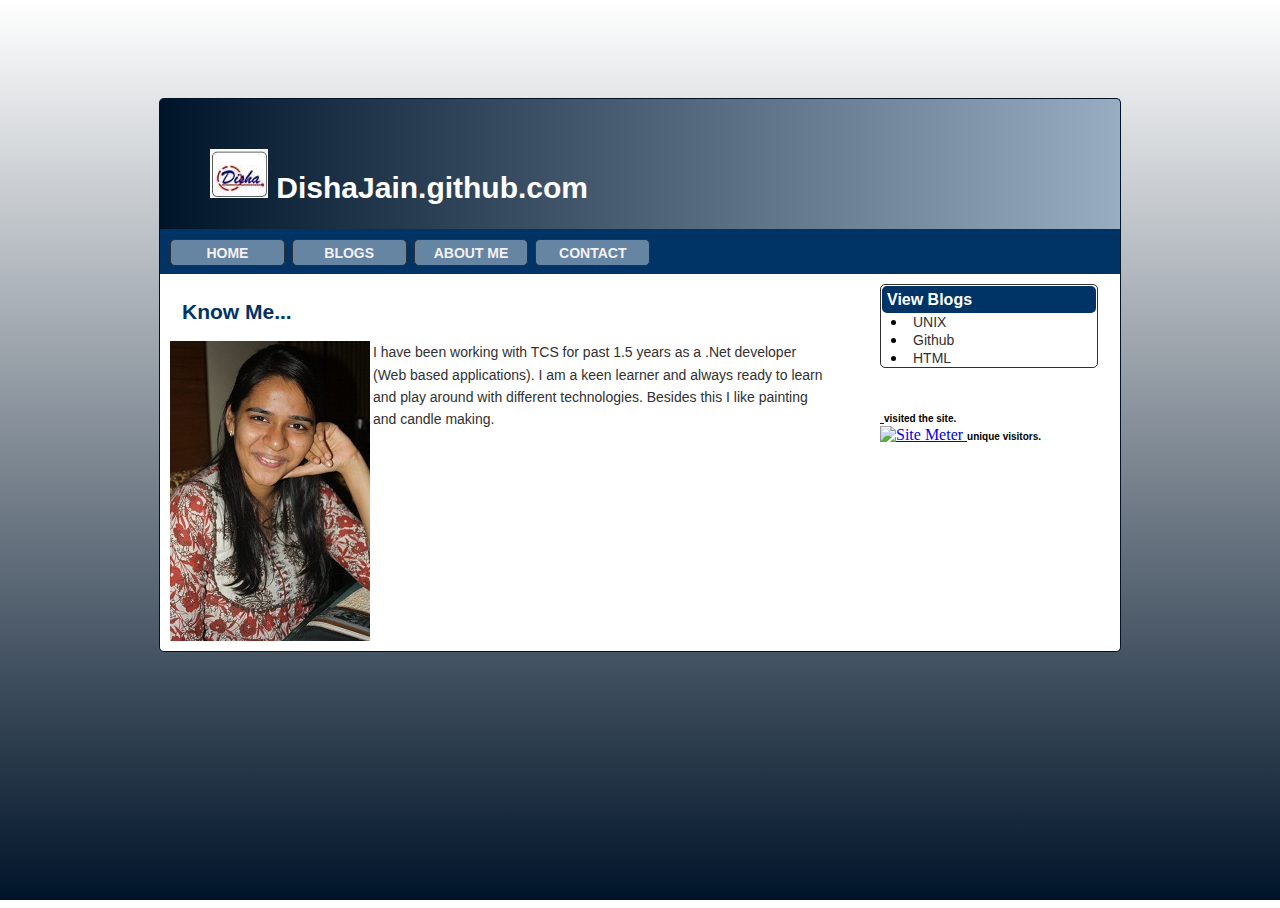
==== aboutMe.htm @ b83c5d77 "added comments" ====
<html>
  <head>
  <title>DishaJain.github.com</title>
  <link href="CSS/styleSheet.css" rel="stylesheet" type="text/css"/>
  <script type="text/javascript" src="http://code.jquery.com/jquery-1.7.1.min.js"></script>
  
  

  
  <script type="text/javascript">

  var _gaq = _gaq || [];
  _gaq.push(['_setAccount', 'UA-30586590-1']);
  _gaq.push(['_trackPageview']);

  (function() {
    var ga = document.createElement('script'); ga.type = 'text/javascript'; ga.async = true;
    ga.src = ('https:' == document.location.protocol ? 'https://ssl' : 'http://www') + '.google-analytics.com/ga.js';
    var s = document.getElementsByTagName('script')[0]; s.parentNode.insertBefore(ga, s);
  })();

</script>
  </head>
  <body>  
 
	  <div id="mainBackground">
		  <div style="height:10%;"></div>
		  <div id="" class="content_header header ">
			  <div class="headerFont">
				  <img src="Images/logo.jpg" >
				DishaJain.github.com
			  </div>
			
		  </div>
		  <div id="" class="content_body">
			<div class="navigation">
				<div style="padding:10px">
					<a href="index.htm" class="showInline tabs">HOME</a>  
					<a href="blogs.htm" class="showInline tabs">BLOGS</a>  
					<a href="aboutMe.htm" class="showInline tabs">ABOUT ME</a>  
					<a href="contactMe.htm" class="showInline tabs">CONTACT</a>  			
				</div>
			</div>
			<div>
				<div class="floatLeft text lineHeight" style="margin: 10px;">
					<div>
						<h2 style="margin-left:12px; color:#003366">
							Know Me...
						</h2>
						<divl>
							<img src="Images/meme.jpg" align="left">
							I have been working with TCS for past 1.5 years as a .Net developer (Web based applications). I am a keen learner and always ready to learn and play around with different technologies. Besides this I like painting and candle making.

						</div>
					</div>
				</div>
				<div class="floatRight">
					<div class="rightLinks">
						<div style="height:1px;"></div>
						<div class="linksHead">
							<label style="padding-left:5px;">View Blogs</label>
						</div>
						<div style=" padding-left:10px;">
							<li><a href="unix.htm" class="text linksHeight">UNIX</a></li>
							<li><a href="github.htm" class="text linksHeight">Github</a></li>
							<li><a href="html.htm" class="text linksHeight">HTML</a></li>
						</div>
						
					</div>
					<div class="margin10">
						<iframe src="http://www.facebook.com/plugins/like.php?href=http://dishajain.github.com/" scrolling="no" frameborder="0"style="border:none; width:200px; height:30px"></iframe>
						<!--<a href="http://dishajain.github.com/" class="twitter-follow-button" data-show-count="false" data-lang="en">Follow @twitter</a>-->
					</div>
					<div class="margin10">				 <!-- hitwebcounter Code START -->
						<a href="http://www.hitwebcounter.com/freecounterfeatures.php" target="_blank">
						<img src="http://hitwebcounter.com/counter/counter.php?page=4394078&style=0007&nbdigits=5&type=page&initCount=0" title="" Alt=""   border="0" >
						</a>
						<label style="font: normal bold 10px Arial; "> visited the site.</label>
						<br>  
						<a href="http://www.hitwebcounter.com/counterresources.php" target="_blank">
<img src="http://hitwebcounter.com/counter/counter.php?page=4395032&style=0007&nbdigits=5&type=ip&initCount=0" title="Site Meter" Alt="Site Meter"   border="0" >
</a><label style="font: normal bold 10px Arial; "> unique visitors.</label>
<br>
					</div>
				</div>
			</div>
			
		</div>
		<div style="height:10%;"></div>
		
	  </div>
	
  </body>
  </html>
---- CSS/styleSheet.css ----
.whiteBackground
 {
 width: 960px;
 margin: auto;
 background-color: #FFFFFF;
 }
 
 .background
 {
 margin: auto;
 width: 940px;
 padding-top:10px;
 }
 html {
    height: 100%;
}

 body
 {
 filter: progid:DXImageTransform.Microsoft.Gradient(GradientType=0, StartColorStr='#FFFFFF', EndColorStr='#001429');
    background: -webkit-gradient(linear, 0 0, 0 100%, from(#FFFFFF), to(#001429));
    background: -moz-linear-gradient(top, #FFFFFF, #001429);
    height: 100%;
	background-repeat: no-repeat;
	background-attachment: fixed;
 }
 
 #mainBackground
 {
 
 }
 #mainBackground_header{
 background-color: #476C91;; height:25%;
 }
.content_header{
	border-top: 1px solid #001429;
	border-left: 1px solid #001429;
	border-right: 1px solid #001429;
	width:960px;
	border-top-left-radius: 5px;
	border-top-right-radius: 5px;
	margin:auto;
	height:130px;
	
}
.mainBody{
border: 1px solid #001429;
border-radius: 5px;
}
.content_body{
	border-bottom: 1px solid #001429;
	border-left: 1px solid #001429;
	border-right: 1px solid #001429;
	width:960px;
	border-bottom-left-radius: 5px;
	border-bottom-right-radius: 5px;
	margin:auto;
	height:auto;
	background-color: #FFFFFF;
	overflow: auto;
}
.showInline
 {
 display:inline;
 }
 
 .navigation{
 background-color: #003366;
 height:45px;
 }
 .tabs
 {
 float:left; 
 width: 12%; 
 height:20px;
 font: normal bold 14px Arial; 
 color: #F4F1F4; 
 padding-top: 5px;
 text-align: center;
  background-color: #6685A3;
  border: 1px solid #313031;
  border-radius: 5px;
  text-decoration:none;
  margin-right:7px;
 }
 .floatLeft
{
	float: left;
	width:68%;
}
.floatRight
{
	float: right;
	width:25%;
	margin-right:10px;
}
.text
{
font: normal normal 14px Tahoma, Arial, Helvetica, Sans-Serif;
color: #313031; 
text-decoration:none;
}
.rightLinks{
margin: 10px;
border: 1px solid #313031;
border-radius: 5px;
width:216px;
}

.linksHead
{
 background-color: #003366;
 width:214px;
 height: 20px;
 padding:5px 0 2px 0;
 margin:auto;
 color: #FFFFFF;
 font: normal bold 16px Tahoma, Arial, Helvetica, Sans-Serif;
 border-radius: 5px;
}

.linksBody{
background-color: #EBEBEC;

}

.linksHeight
{
height:30lpx;
}

.header{
filter: progid:DXImageTransform.Microsoft.Gradient(GradientType=1, StartColorStr='#001429', EndColorStr='#99ADC2');
    background: -webkit-gradient(linear, 0 0, 100% 0, from(#001429), to(#99ADC2));
    background: -moz-linear-gradient(left, #001429, #99ADC2);
	
	 
}

.headerFont{
font: normal bold 30px Arial; 
color: #FFFFFF;
margin:50px;
}

.grid
{
width:190px;
height: 130px;
margin:auto;
border: 1px solid #313031;
}
 .gridTabs
 {
 float:left;  
 font: normal bold 14px Arial; 
 padding-top: 15px;
  background-color: #6685A3;
  border-radius: 5px;
  text-decoration:none;
 }
 
 h2{
 color: #003366;
 }
 
 .margin10
 {
 margin-left:10px;
 }
 
 .margin15
 {
 margin:12px;
 }
 
 .lineHeight
 {
 line-height:1.6em;
 }
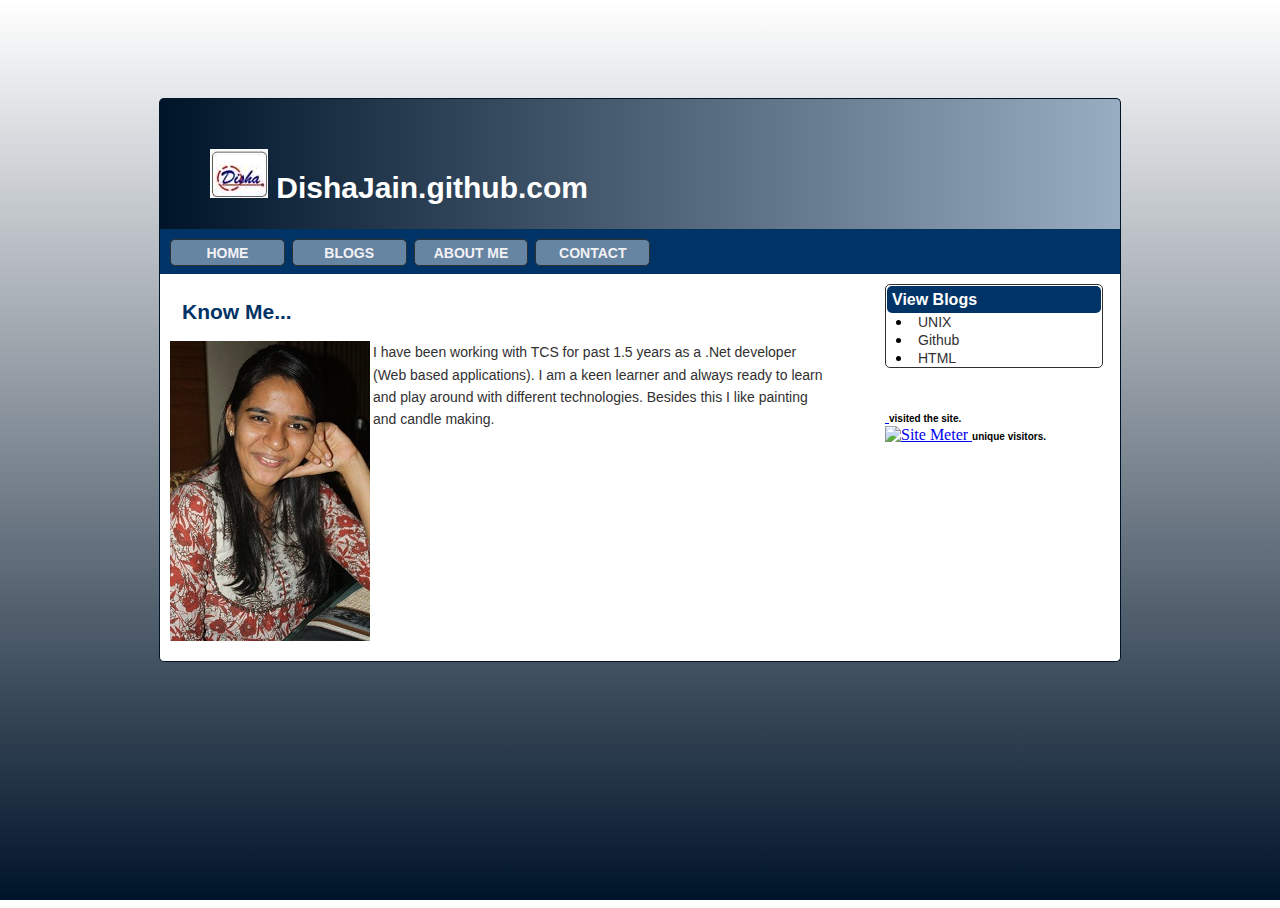
==== commit e8c08ecb: "Comments" ====
--- a/aboutMe.htm
+++ b/aboutMe.htm
@@ -83,10 +83,11 @@
 <br>
 					</div>
 				</div>
+				<div style="height:10px;clear:both;"></div>
 			</div>
 			
 		</div>
-		<div style="height:10%;"></div>
+		
 		
 	  </div>
 	
--- a/CSS/styleSheet.css
+++ b/CSS/styleSheet.css
@@ -92,7 +92,7 @@
 {
 	float: right;
 	width:25%;
-	margin-right:10px;
+	margin-right:5px;
 }
 .text
 {
@@ -126,7 +126,7 @@
 
 .linksHeight
 {
-height:30lpx;
+height:30px;
 }
 
 .header{
@@ -178,3 +178,7 @@
  {
  line-height:1.6em;
  }
+.readMore
+{
+font: normal normal 14px Tahoma, Arial, Helvetica, Sans-Serif;
+}
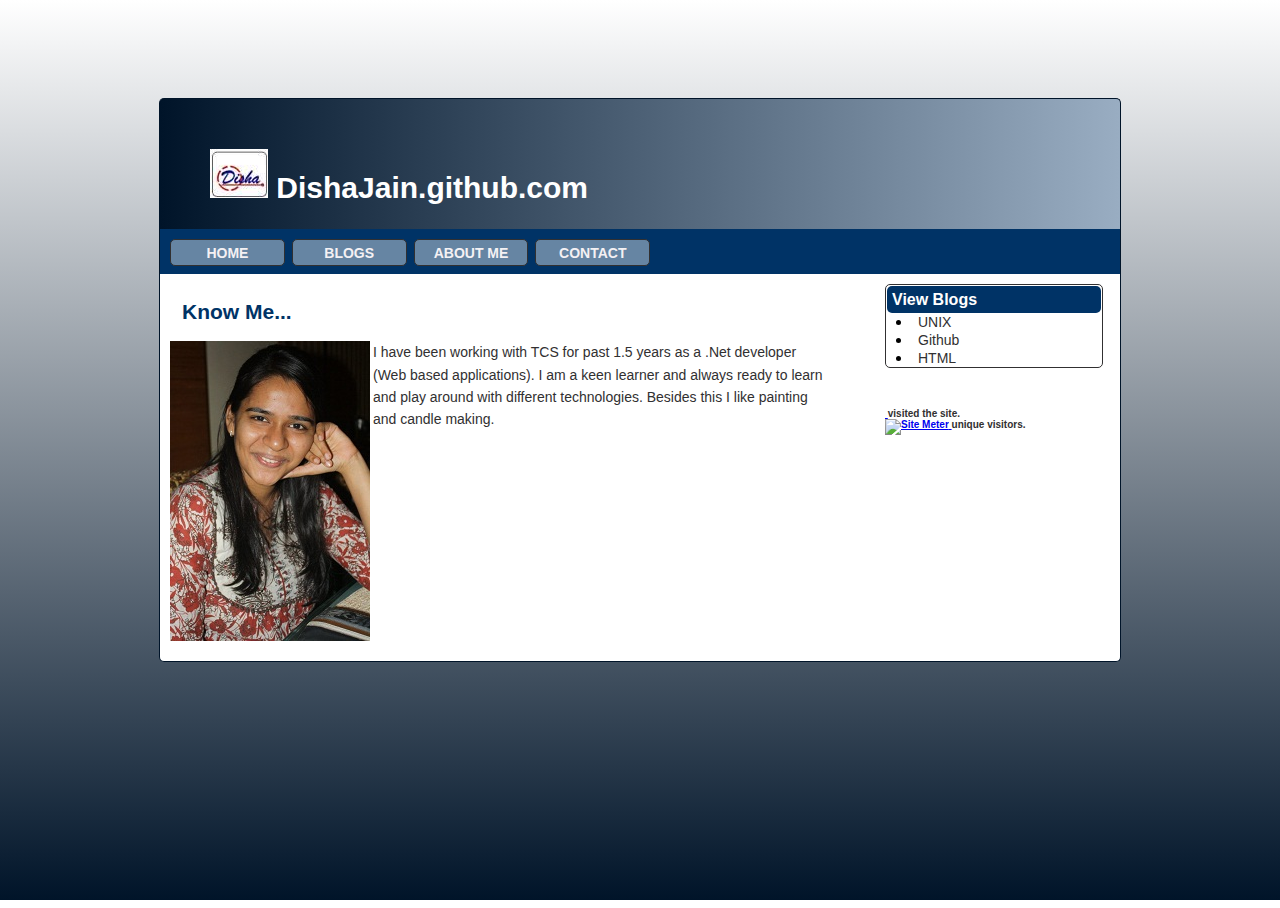
==== commit ae77d9f4: "Comments" ====
--- a/aboutMe.htm
+++ b/aboutMe.htm
@@ -71,15 +71,15 @@
 						<iframe src="http://www.facebook.com/plugins/like.php?href=http://dishajain.github.com/" scrolling="no" frameborder="0"style="border:none; width:200px; height:30px"></iframe>
 						<!--<a href="http://dishajain.github.com/" class="twitter-follow-button" data-show-count="false" data-lang="en">Follow @twitter</a>-->
 					</div>
-					<div class="margin10">				 <!-- hitwebcounter Code START -->
+					<div class="margin10 textVisitors">				 <!-- hitwebcounter Code START -->
 						<a href="http://www.hitwebcounter.com/freecounterfeatures.php" target="_blank">
 						<img src="http://hitwebcounter.com/counter/counter.php?page=4394078&style=0007&nbdigits=5&type=page&initCount=0" title="" Alt=""   border="0" >
 						</a>
-						<label style="font: normal bold 10px Arial; "> visited the site.</label>
+						<label> visited the site.</label>
 						<br>  
 						<a href="http://www.hitwebcounter.com/counterresources.php" target="_blank">
 <img src="http://hitwebcounter.com/counter/counter.php?page=4395032&style=0007&nbdigits=5&type=ip&initCount=0" title="Site Meter" Alt="Site Meter"   border="0" >
-</a><label style="font: normal bold 10px Arial; "> unique visitors.</label>
+</a><label> unique visitors.</label>
 <br>
 					</div>
 				</div>
--- a/CSS/styleSheet.css
+++ b/CSS/styleSheet.css
@@ -182,3 +182,8 @@
 {
 font: normal normal 14px Tahoma, Arial, Helvetica, Sans-Serif;
 }
+.textVisitors
+{
+font: normal bold 10px Arial; 
+color: #313031; 
+}
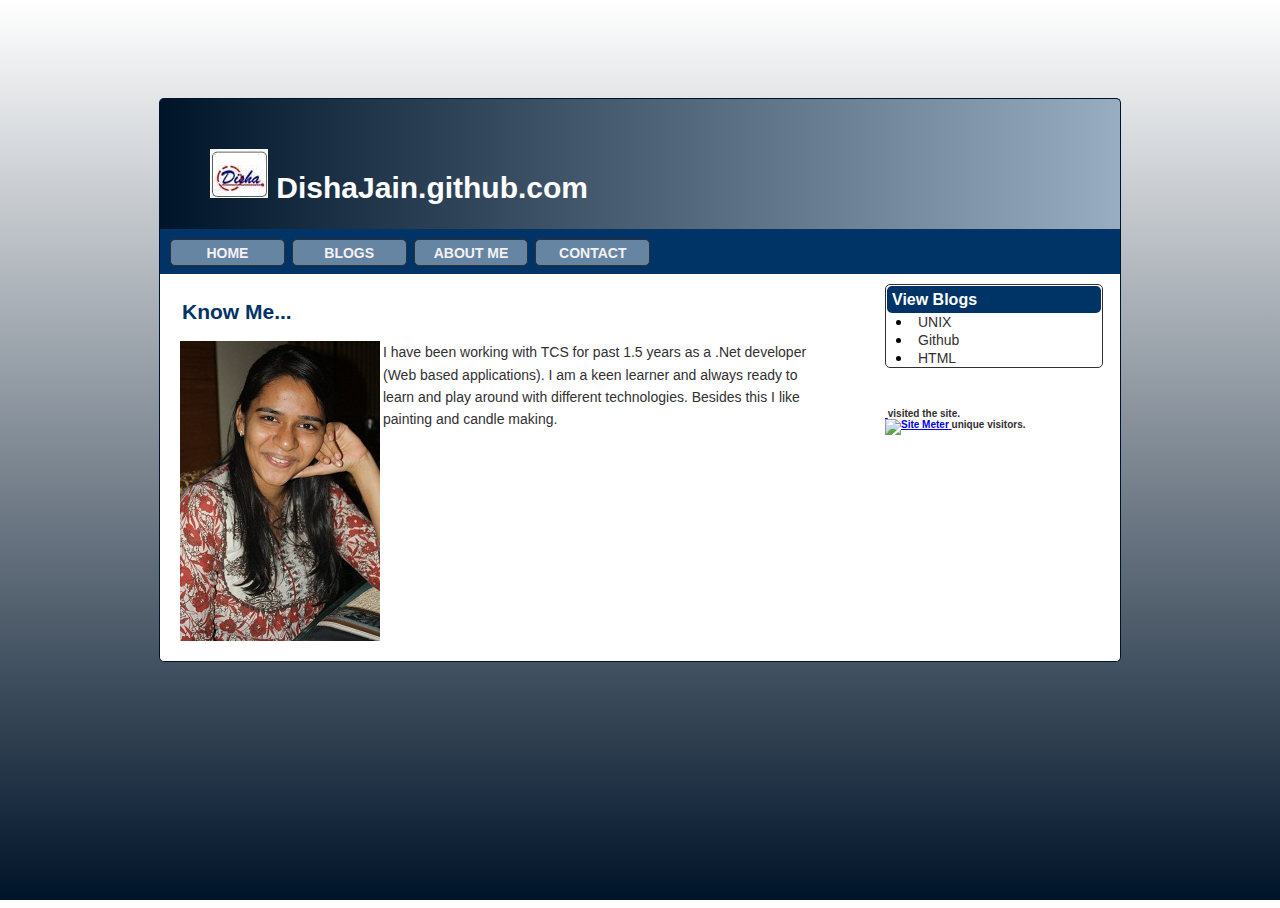
==== commit f8d8c537: "Comments" ====
--- a/aboutMe.htm
+++ b/aboutMe.htm
@@ -47,7 +47,7 @@
 						<h2 style="margin-left:12px; color:#003366">
 							Know Me...
 						</h2>
-						<divl>
+						<div class="margin10">
 							<img src="Images/meme.jpg" align="left">
 							I have been working with TCS for past 1.5 years as a .Net developer (Web based applications). I am a keen learner and always ready to learn and play around with different technologies. Besides this I like painting and candle making.
 
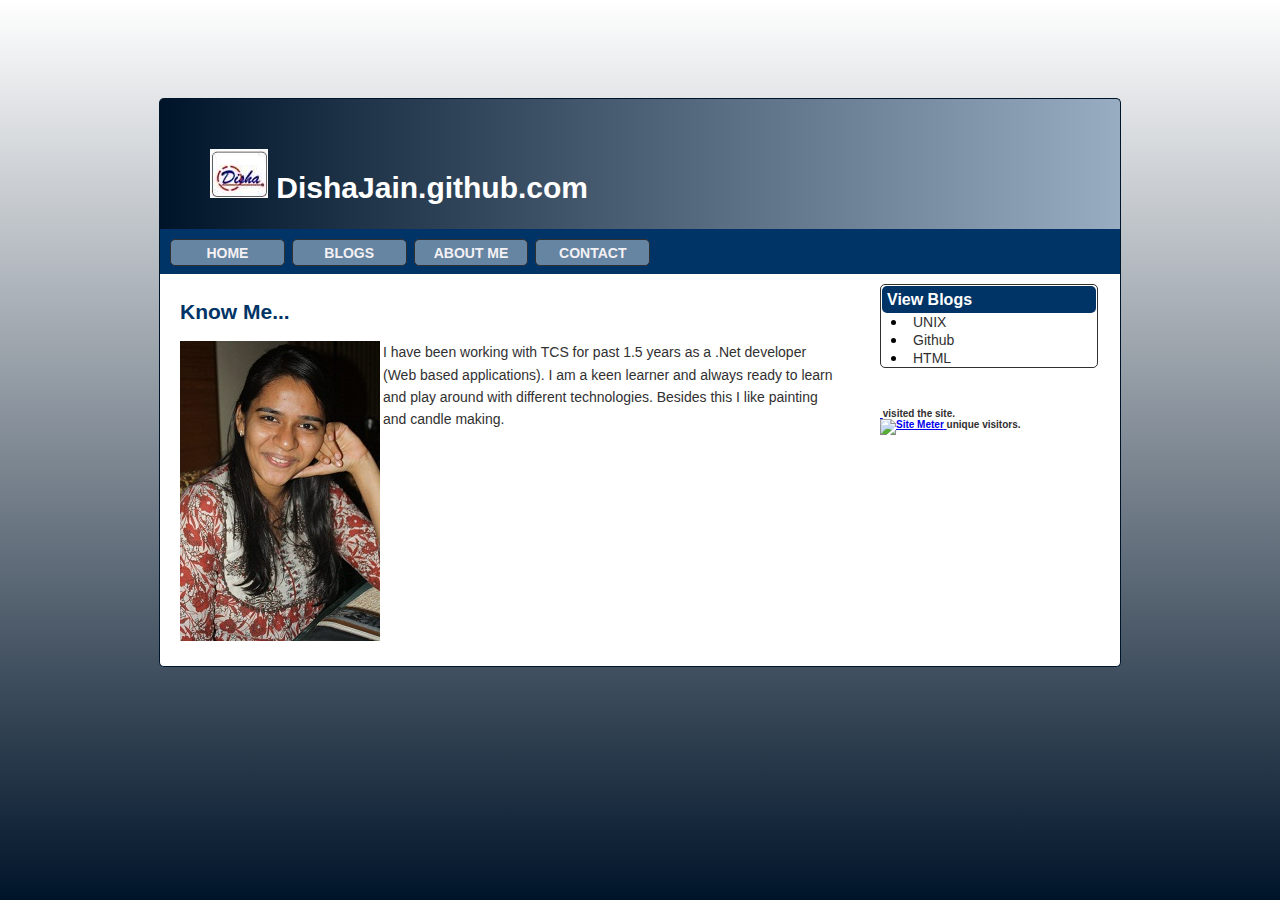
==== commit e6992c4c: "Comments" ====
--- a/aboutMe.htm
+++ b/aboutMe.htm
@@ -41,13 +41,13 @@
 					<a href="contactMe.htm" class="showInline tabs">CONTACT</a>  			
 				</div>
 			</div>
-			<div>
+			<div class="margin10 marginRight10">
 				<div class="floatLeft text lineHeight" style="margin: 10px;">
 					<div>
-						<h2 style="margin-left:12px; color:#003366">
+						<h2 style="color:#003366">
 							Know Me...
 						</h2>
-						<div class="margin10">
+						<div>
 							<img src="Images/meme.jpg" align="left">
 							I have been working with TCS for past 1.5 years as a .Net developer (Web based applications). I am a keen learner and always ready to learn and play around with different technologies. Besides this I like painting and candle making.
 
@@ -83,7 +83,7 @@
 <br>
 					</div>
 				</div>
-				<div style="height:10px;clear:both;"></div>
+				<div style="height:15px;clear:both;"></div>
 			</div>
 			
 		</div>
--- a/CSS/styleSheet.css
+++ b/CSS/styleSheet.css
@@ -86,7 +86,7 @@
  .floatLeft
 {
 	float: left;
-	width:68%;
+	width:70%;
 }
 .floatRight
 {
@@ -168,6 +168,10 @@
  {
  margin-left:10px;
  }
+ .marginRight10
+ {
+ margin-right:10px;
+ }
  
  .margin15
  {
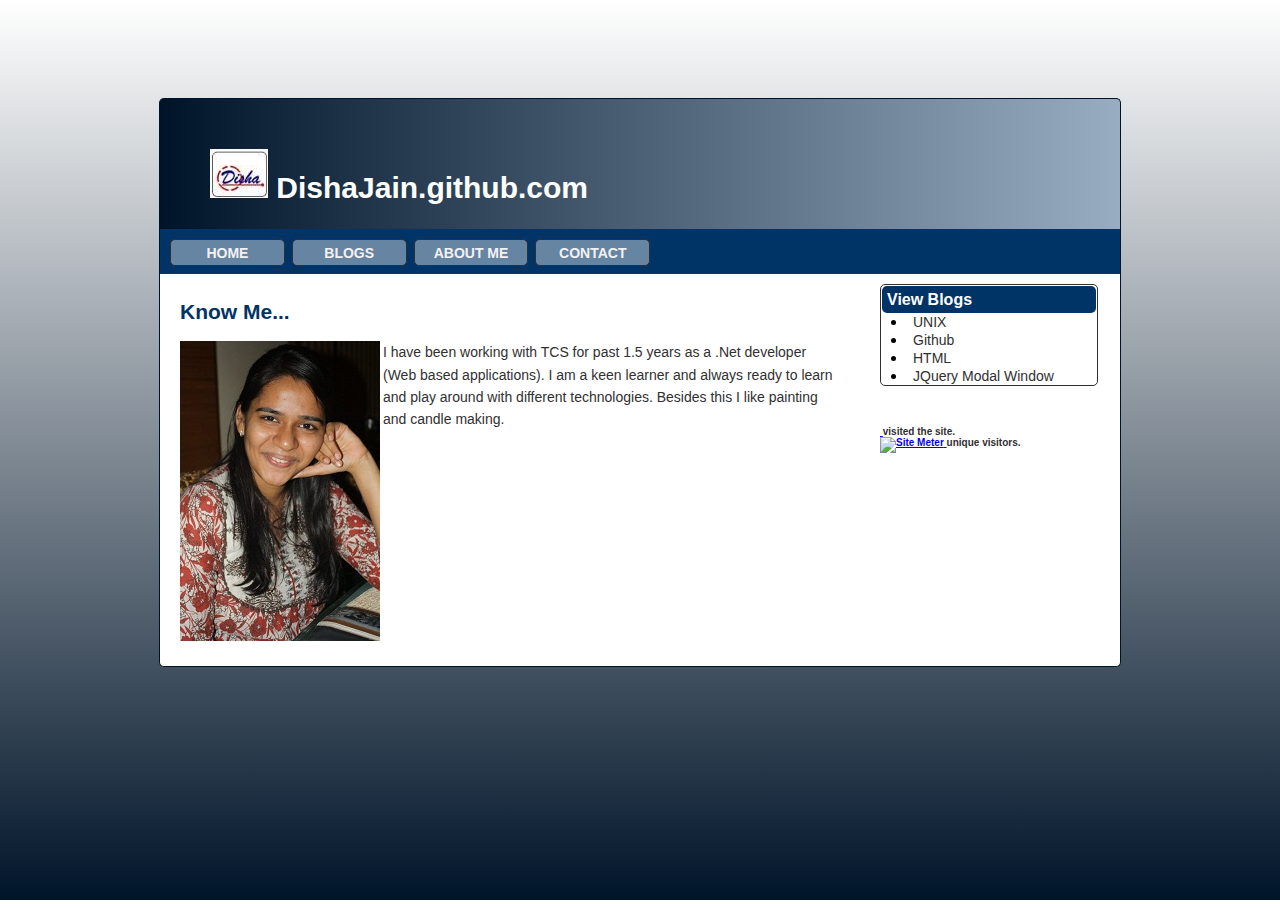
==== commit f1cd4578: "added more pages" ====
--- a/aboutMe.htm
+++ b/aboutMe.htm
@@ -1,6 +1,6 @@
   <html>
   <head>
-  <title>DishaJain.github.com</title>
+  <title>About Disha</title>
   <link href="CSS/styleSheet.css" rel="stylesheet" type="text/css"/>
   <script type="text/javascript" src="http://code.jquery.com/jquery-1.7.1.min.js"></script>
   
@@ -64,6 +64,7 @@
 							<li><a href="unix.htm" class="text linksHeight">UNIX</a></li>
 							<li><a href="github.htm" class="text linksHeight">Github</a></li>
 							<li><a href="html.htm" class="text linksHeight">HTML</a></li>
+							<li><a href="jquery.htm" class="text linksHeight">JQuery Modal Window</a></li>
 						</div>
 						
 					</div>
--- a/CSS/styleSheet.css
+++ b/CSS/styleSheet.css
@@ -25,10 +25,6 @@
 	background-attachment: fixed;
  }
  
- #mainBackground
- {
- 
- }
  #mainBackground_header{
  background-color: #476C91;; height:25%;
  }
@@ -83,6 +79,25 @@
   text-decoration:none;
   margin-right:7px;
  }
+ .tabs:hover
+ {
+ background-color: #475D72;
+ }
+.tabsActive
+{
+float:left; 
+ width: 12%; 
+ height:20px;
+ font: normal bold 14px Arial; 
+ color: #F4F1F4; 
+ padding-top: 5px;
+ text-align: center;
+  background-color: black;
+  border: 1px solid #313031;
+  border-radius: 5px;
+  text-decoration:none;
+  margin-right:7px;
+}
  .floatLeft
 {
 	float: left;
@@ -191,3 +206,7 @@
 font: normal bold 10px Arial; 
 color: #313031; 
 }
+
+.button{
+
+}
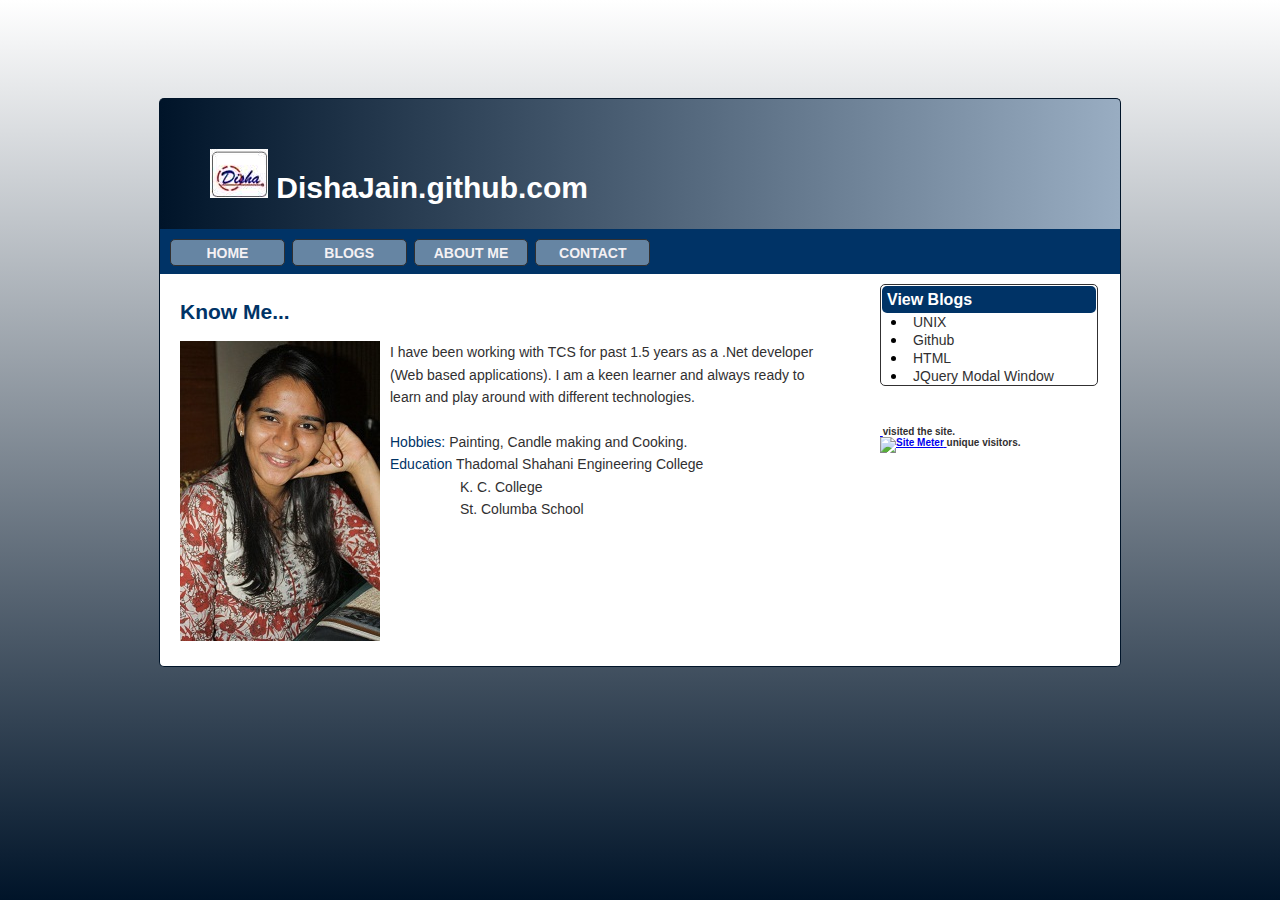
==== commit bf23d636: "Added about me" ====
--- a/aboutMe.htm
+++ b/aboutMe.htm
@@ -48,8 +48,12 @@
 							Know Me...
 						</h2>
 						<div>
-							<img src="Images/meme.jpg" align="left">
-							I have been working with TCS for past 1.5 years as a .Net developer (Web based applications). I am a keen learner and always ready to learn and play around with different technologies. Besides this I like painting and candle making.
+							<img src="Images/meme.jpg" align="left" class="marginRight10">
+							I have been working with TCS for past 1.5 years as a .Net developer (Web based applications). I am a keen learner and always ready to learn and play around with different technologies. </br> </br>
+							<label class="text color">Hobbies: </label>Painting, Candle making and Cooking.</br>
+							<label class="text color">Education </label><label>Thadomal Shahani Engineering College</label>
+							</br><label style="margin-left:70px">K. C. College</label>
+							</br><label style="margin-left:70px">St. Columba School</label>
 
 						</div>
 					</div>
--- a/CSS/styleSheet.css
+++ b/CSS/styleSheet.css
@@ -165,6 +165,7 @@
 margin:auto;
 border: 1px solid #313031;
 }
+
  .gridTabs
  {
  float:left;  
@@ -175,6 +176,11 @@
   text-decoration:none;
  }
  
+ .gridTabs:hover
+ {
+ background-color: #475D72;
+ }
+ 
  h2{
  color: #003366;
  }
@@ -192,7 +198,7 @@
  {
  margin:12px;
  }
- 
+
  .lineHeight
  {
  line-height:1.6em;
@@ -208,5 +214,14 @@
 }
 
 .button{
-
-}
+font: normal bold 14px Arial; 
+color: #F4F1F4; 
+background-color: #6685A3;
+border-radius: 5px;
+border: 1px solid #313031;
+}
+
+.color
+{
+color: #003366;
+}
